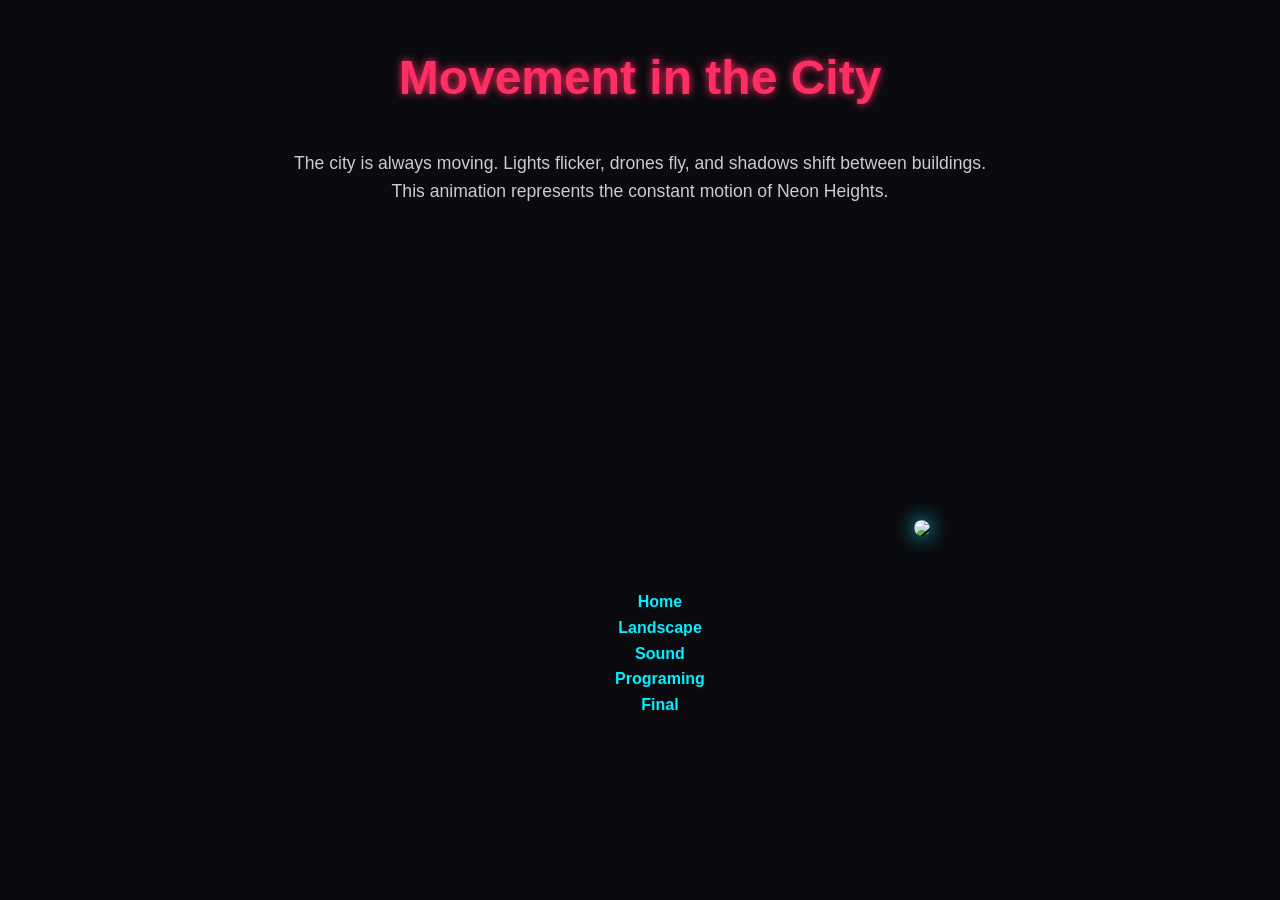
==== animation.html @ 34ef74a0 "Add files via upload" ====
<!DOCTYPE html>
<html>
	<head>
		<meta charset="utf-8">
		<meta name="viewport" content="width=device-width, initial-scale=1">
		<title>Animation</title>
		<link rel="stylesheet" type="text/css" href="style.css">
	</head>
	<body>
		<h1>Movement in the City</h1>
		<p>The city is always moving. Lights flicker, drones fly, and shadows shift between buildings. This animation represents the constant motion of Neon Heights.</p>
	</br>
	<hide>
		<iframe width="560" height="315" src="https://www.youtube.com/embed/y4ZBSzYUTL0?si=CwYSePLQS5N3mZlD" title="YouTube video player" frameborder="0" allow="accelerometer; autoplay; clipboard-write; encrypted-media; gyroscope; picture-in-picture; web-share" referrerpolicy="strict-origin-when-cross-origin" allowfullscreen></iframe></hide>

		<img src="Image/neoncity2">

		</br>

		<ul>
			<li><a href="index.html">Home</a></li>
			<li><a href="landscape.html">Landscape</a></li>
			<li><a href="audio.html">Sound</a></li>
			<li><a href="programming.html">Programing</a></li>
			<li><a href="final.html">Final</a></li>
		</ul>

	</body>
</html>
---- style.css ----
body{
	font-family: Arial, Helvetica, sans-serif;
    background-color: #0a0a0f;
    color: #ffffff;
    text-align: center;
    line-height: 1.6;
    }


h1{
	color: #ff2e63;
	margin-top: 40px;
    font-size: 3rem;
    text-shadow: 0 0 8px #ff2e63;
							}


p{
	max-width: 700px;
    margin: 20px auto;
    font-size: 1.1rem;
    color: #cccccc;
					}


img{
    width: 60%;
    max-width: 500px;
    margin: 30px 0;
    border-radius: 20px;
    box-shadow: 0 0 20px #00f0ff;
}

ul{list-style-type: none;
                        }





li a { color: #00f0ff;
    text-decoration: none;
    margin: 100px;
    font-weight: bold;

                        }

ul li a:hover {color: #D70040}
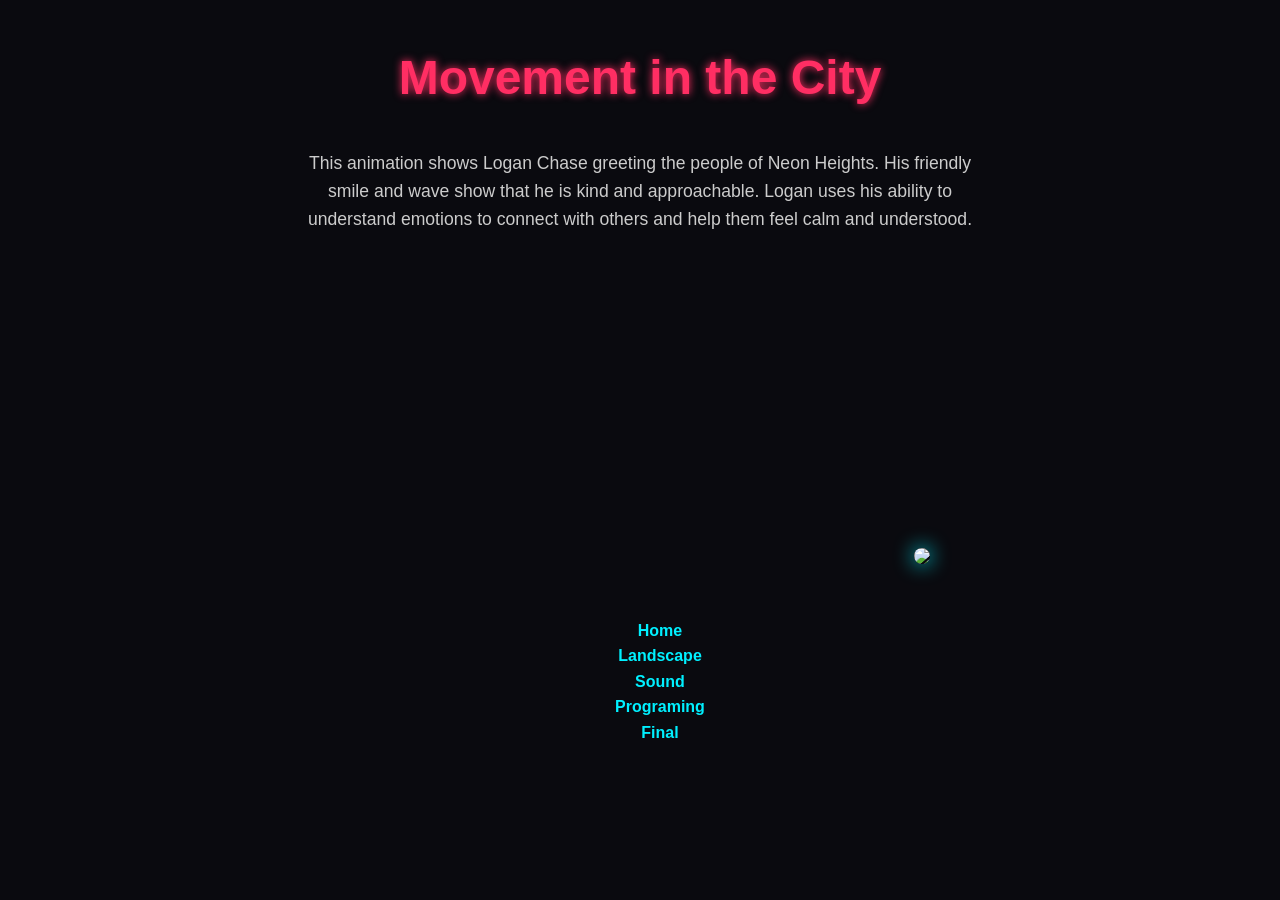
==== commit 7c251f2a: "Update animation.html" ====
--- a/animation.html
+++ b/animation.html
@@ -8,10 +8,10 @@
 	</head>
 	<body>
 		<h1>Movement in the City</h1>
-		<p>The city is always moving. Lights flicker, drones fly, and shadows shift between buildings. This animation represents the constant motion of Neon Heights.</p>
+		<p>This animation shows Logan Chase greeting the people of Neon Heights. His friendly smile and wave show that he is kind and approachable. Logan uses his ability to understand emotions to connect with others and help them feel calm and understood.</p>
 	</br>
 	<hide>
-		<iframe width="560" height="315" src="https://www.youtube.com/embed/y4ZBSzYUTL0?si=CwYSePLQS5N3mZlD" title="YouTube video player" frameborder="0" allow="accelerometer; autoplay; clipboard-write; encrypted-media; gyroscope; picture-in-picture; web-share" referrerpolicy="strict-origin-when-cross-origin" allowfullscreen></iframe></hide>
+		<iframe width="560" height="315" src="https://www.youtube.com/embed/uISH9nSW1Ow?si=XhZAYZLtMM35487Y" title="YouTube video player" frameborder="0" allow="accelerometer; autoplay; clipboard-write; encrypted-media; gyroscope; picture-in-picture; web-share" referrerpolicy="strict-origin-when-cross-origin" allowfullscreen></iframe></hide>
 
 		<img src="Image/neoncity2">
 
@@ -26,4 +26,4 @@
 		</ul>
 
 	</body>
-</html>+</html>
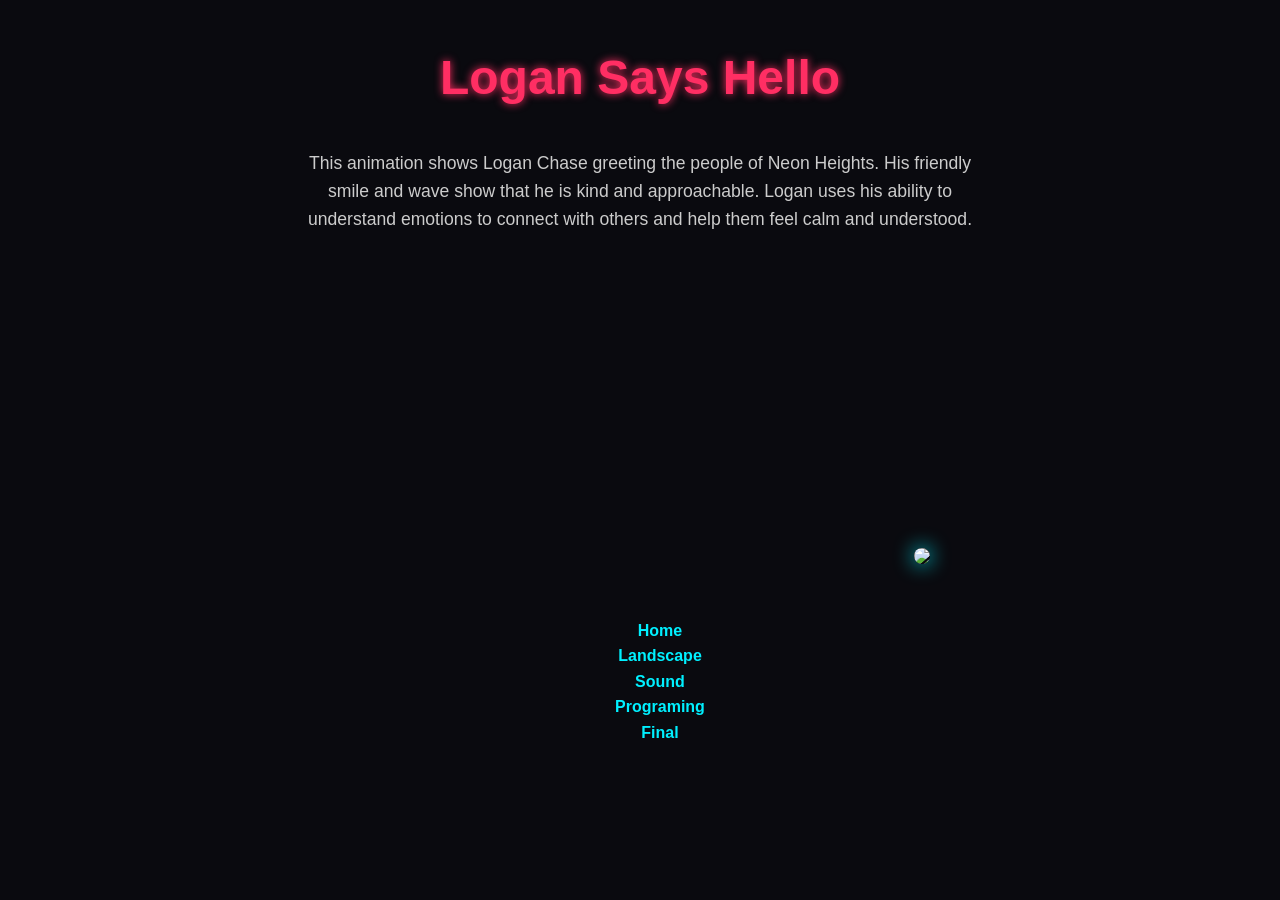
==== commit a7c35331: "Update animation.html" ====
--- a/animation.html
+++ b/animation.html
@@ -7,7 +7,7 @@
 		<link rel="stylesheet" type="text/css" href="style.css">
 	</head>
 	<body>
-		<h1>Movement in the City</h1>
+		<h1>Logan Says Hello</h1>
 		<p>This animation shows Logan Chase greeting the people of Neon Heights. His friendly smile and wave show that he is kind and approachable. Logan uses his ability to understand emotions to connect with others and help them feel calm and understood.</p>
 	</br>
 	<hide>
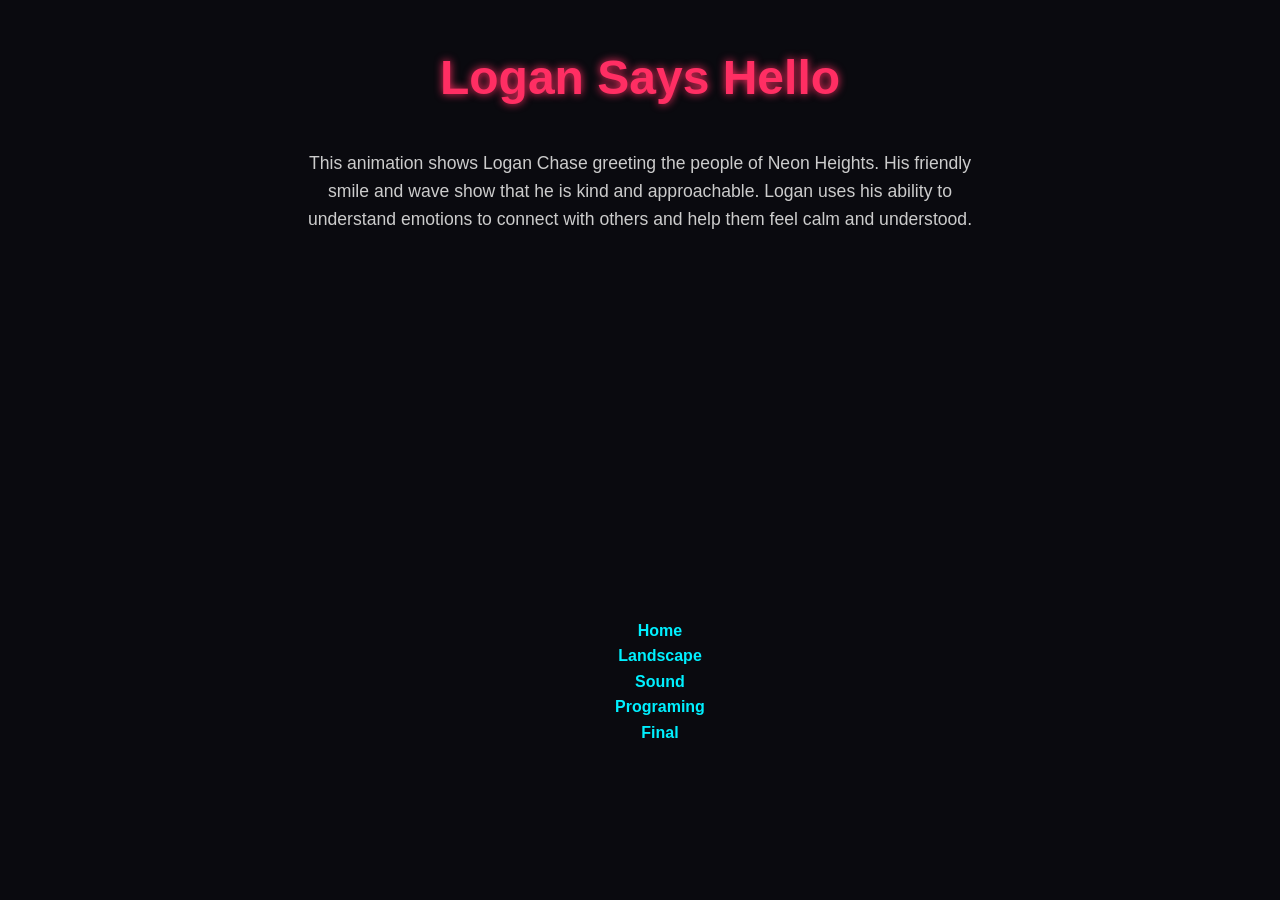
==== commit 914a1eb1: "Update animation.html" ====
--- a/animation.html
+++ b/animation.html
@@ -13,8 +13,6 @@
 	<hide>
 		<iframe width="560" height="315" src="https://www.youtube.com/embed/uISH9nSW1Ow?si=XhZAYZLtMM35487Y" title="YouTube video player" frameborder="0" allow="accelerometer; autoplay; clipboard-write; encrypted-media; gyroscope; picture-in-picture; web-share" referrerpolicy="strict-origin-when-cross-origin" allowfullscreen></iframe></hide>
 
-		<img src="Image/neoncity2">
-
 		</br>
 
 		<ul>
